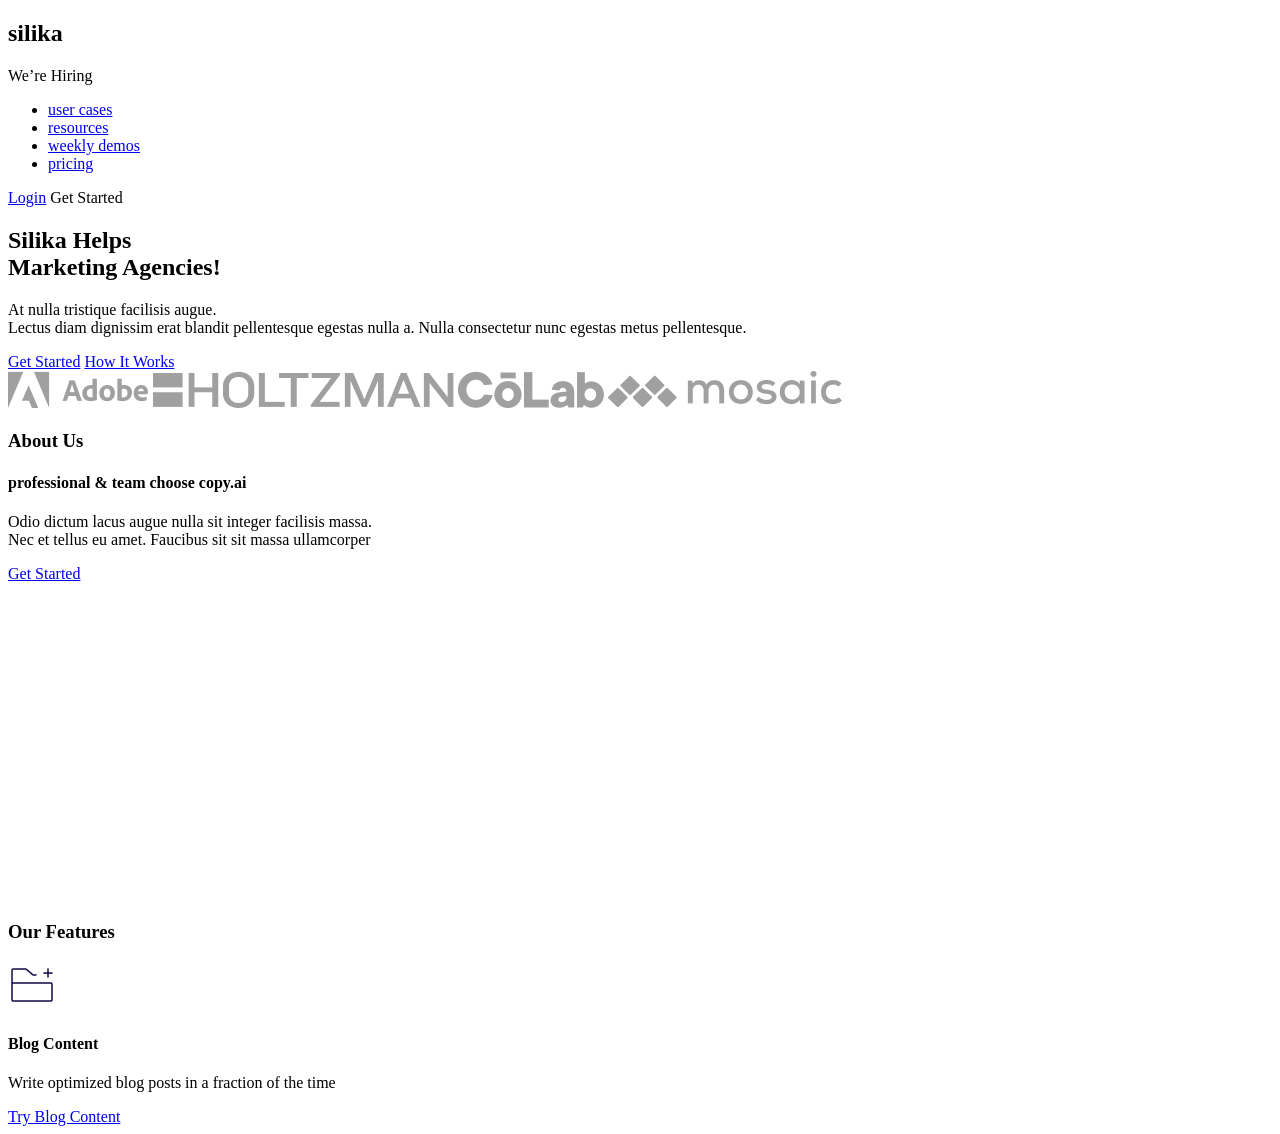
==== novo projeto/layout/index.html @ 6e749193 "Add files via upload" ====
<!DOCTYPE html>
<html lang="pt-br">

<head>
    <meta charset="UTF-8">
    <meta name="viewport" content="width=device-width, initial-scale=1.0">
    <title>Layout | Design Studio</title>
</head>

<body>
    <section class="top-header">
        <header>
            <div class="conteiner">
                <div class="logo">
                    <h1>silika</h1>
                    <a class="red">We’re Hiring</a>
                </div>
                <!-- Fim: Logo -->
                <nav>
                    <ul>
                        <li><a href="#">user cases</a></li>
                        <li><a href="#">resources</a></li>
                        <li><a href="#">weekly demos</a></li>
                        <li><a href="#">pricing</a></li>
                    </ul>
                </nav>
                <!-- Fim: Menu -->

                <div class="login">
                    <a href="#">Login</a>
                    <a class="green">Get Started</a>

                </div>
            </div>
        </header>


        <div class="cta">
            <div class="conteiner">
                <h2>Silika Helps <br> Marketing Agencies!</h2>
                <p>At nulla tristique facilisis augue. <br> Lectus diam dignissim erat blandit pellentesque egestas
                    nulla a. Nulla consectetur nunc egestas metus pellentesque.</p>

                <div class="bts-cta">
                    <a href="#" class="green">Get Started</a>
                    <a href="#" class="red">How It Works</a>

                </div>
            </div>
        </div>
    </section>
    <!-- Section Top-Header -->

    <section class="brands">
        <div class="conteiner">
            <img src="imagens/adobe.png" alt="adobe">
            <img src="imagens/holtzan.png" alt="holtzan">
            <img src="imagens/colab.jpg" alt="colab">
            <img src="imagens/mosaic.png" alt="mosaic">
        </div>
    </section>
    <!-- Brands -->

    <section class="about-us">
        <h3>About Us</h3>
        <div class="about-us-description">
            <h4>professional & team choose copy.ai</h4>
            <p>Odio dictum lacus augue nulla sit integer facilisis massa. <br> Nec et tellus eu amet. Faucibus sit sit
                massa ullamcorper
            </p>

            <a href="#" class="green">Get Started</a>

            <div class="about-us-video">

                <a href="video"><iframe width="560" height="315"
                        src="https://www.youtube.com/embed/_gHr2Pe5LCY?si=oQvCCr0DISlIDxI3" title="YouTube video player"
                        frameborder="0"
                        allow="accelerometer; autoplay; clipboard-write; encrypted-media;  gyroscope; picture-in-picture; web-share"
                        referrerpolicy="strict-origin-when-cross-origin" allowfullscreen></iframe></a>

            </div>

        </div>


    </section>

    <!-- About Us -->

    <section class="our-features">
        <h3>Our Features</h3>
        <div class="conteiner"></div>
        <div class="card">
            <div class="icon-card">
                <img src="imagens/icons/img.png" alt="">
            </div>
            <div>
                <div class="description-card">

                    <h4>Blog Content</h4>
                    <p>Write optimized blog posts in
                        a fraction of the time</p>

                    <a href="#">Try Blog Content</a>

                </div>
            </div>
        </div>
    </section>

</body>

</html>
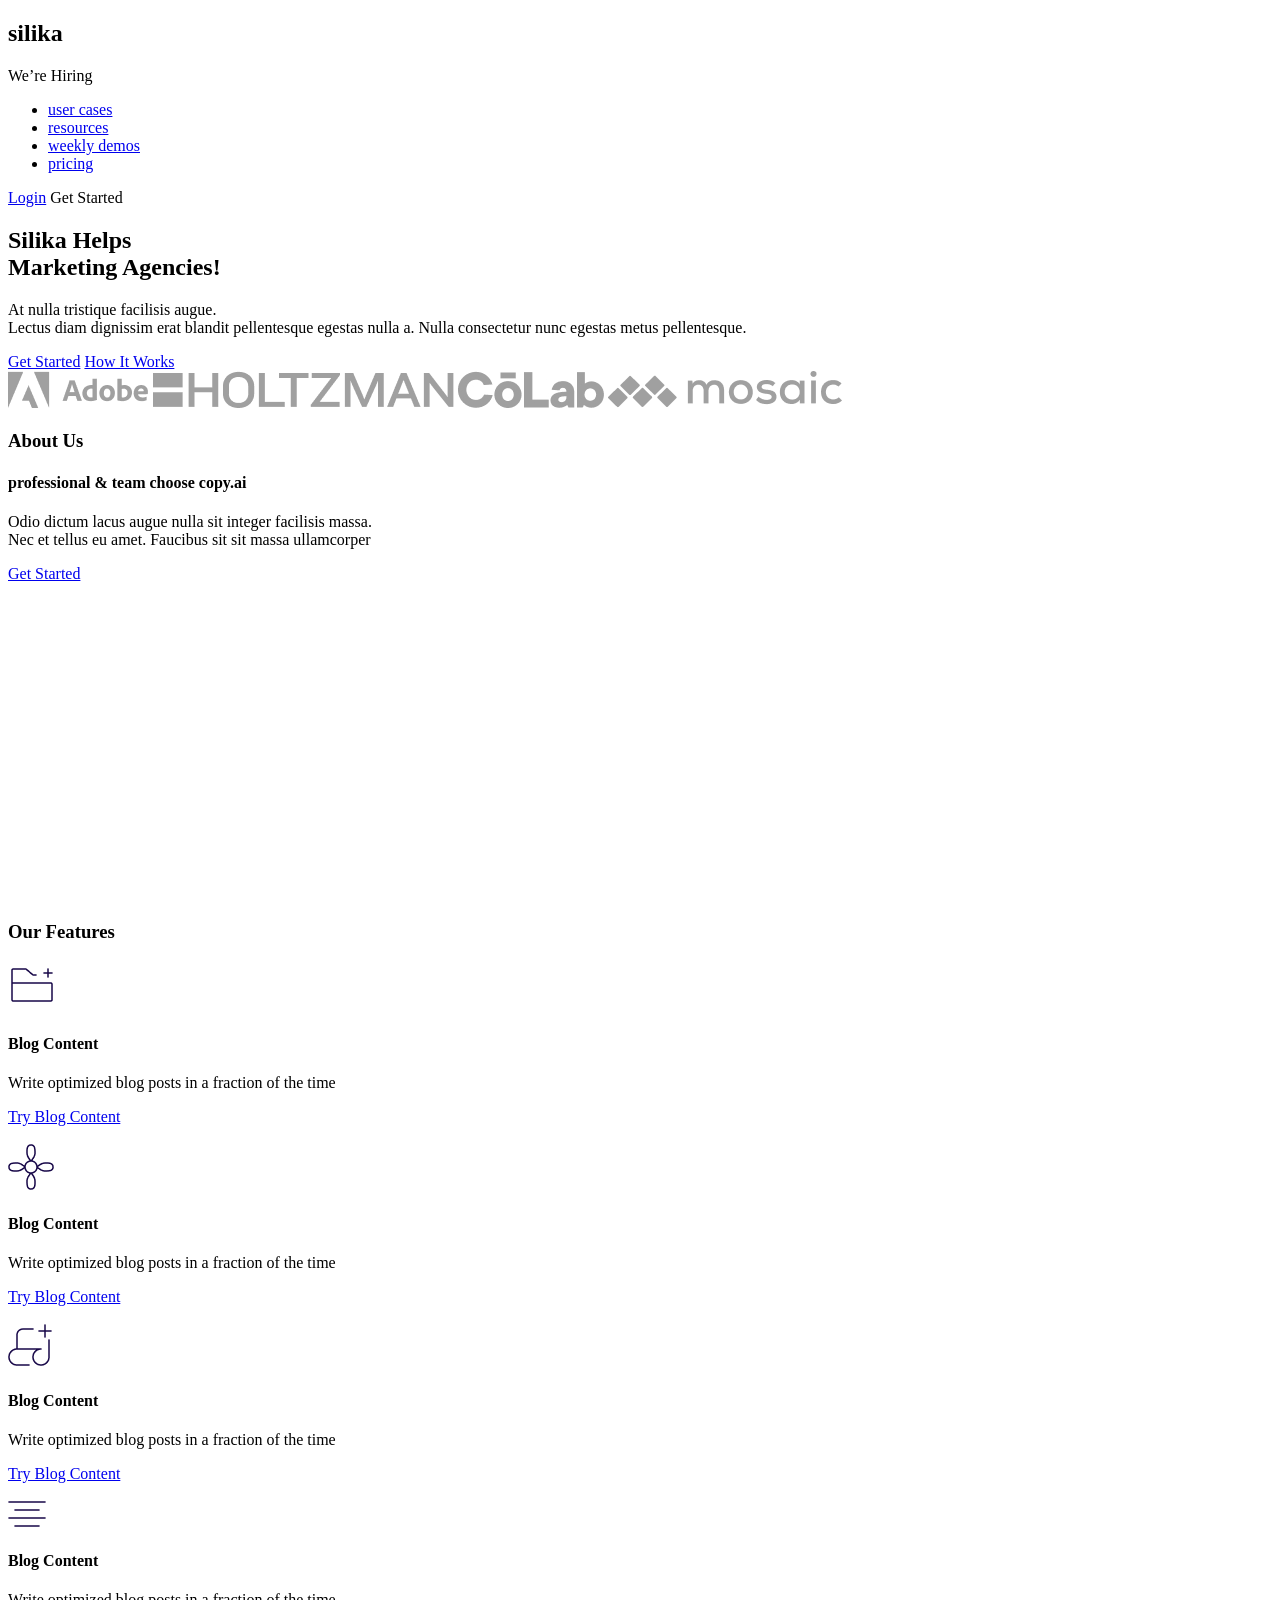
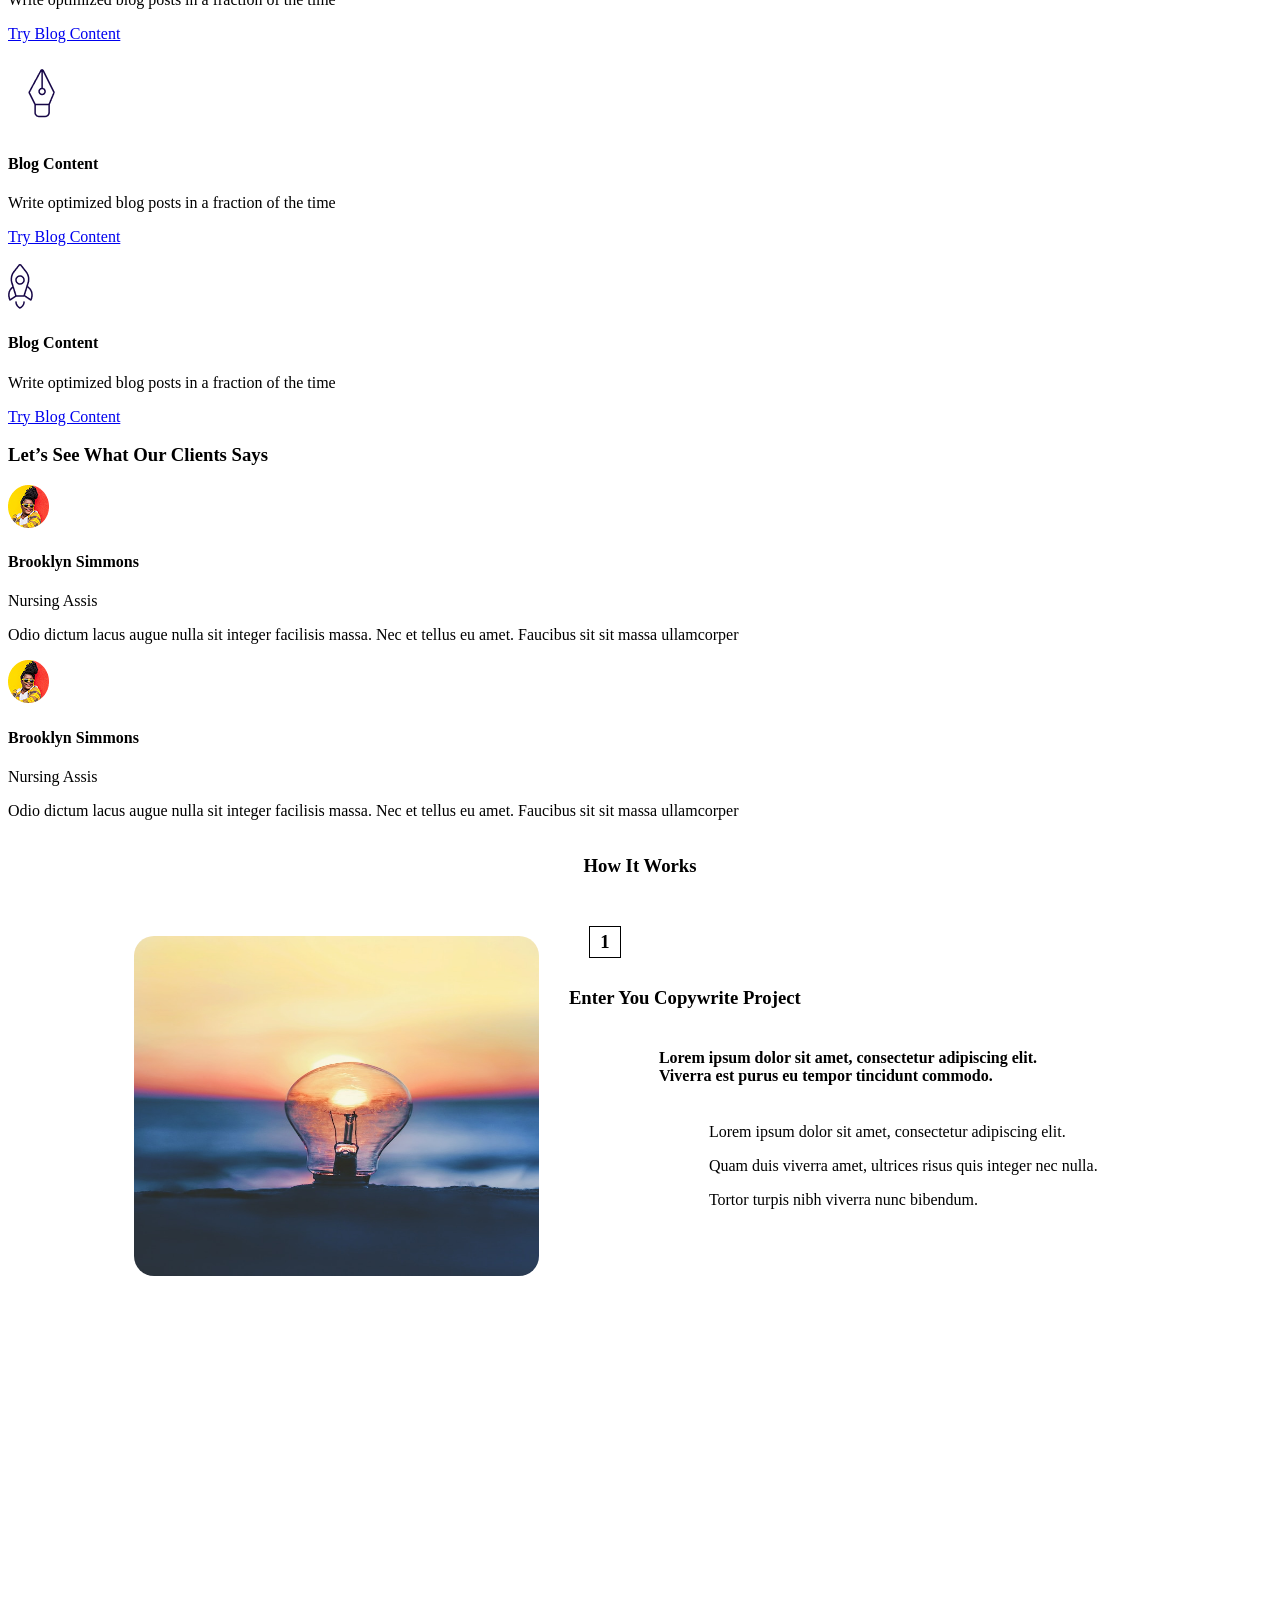
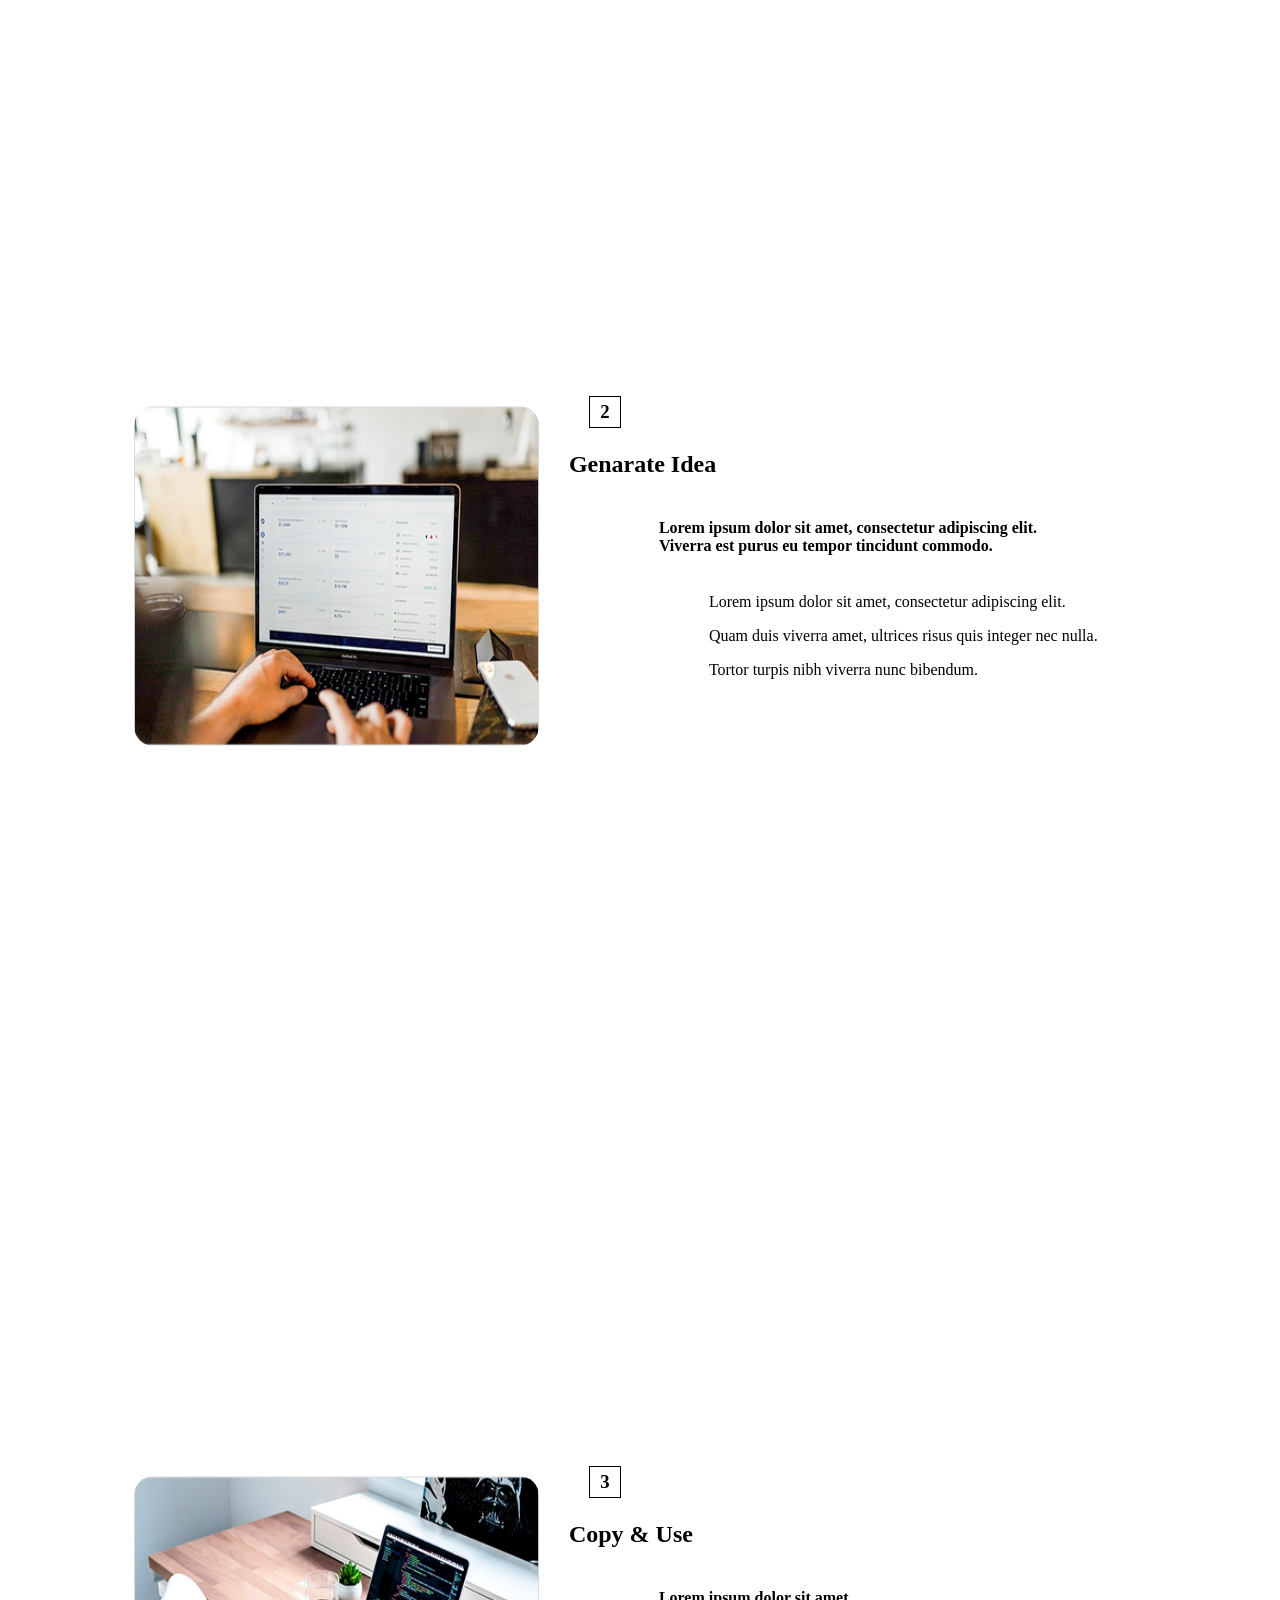
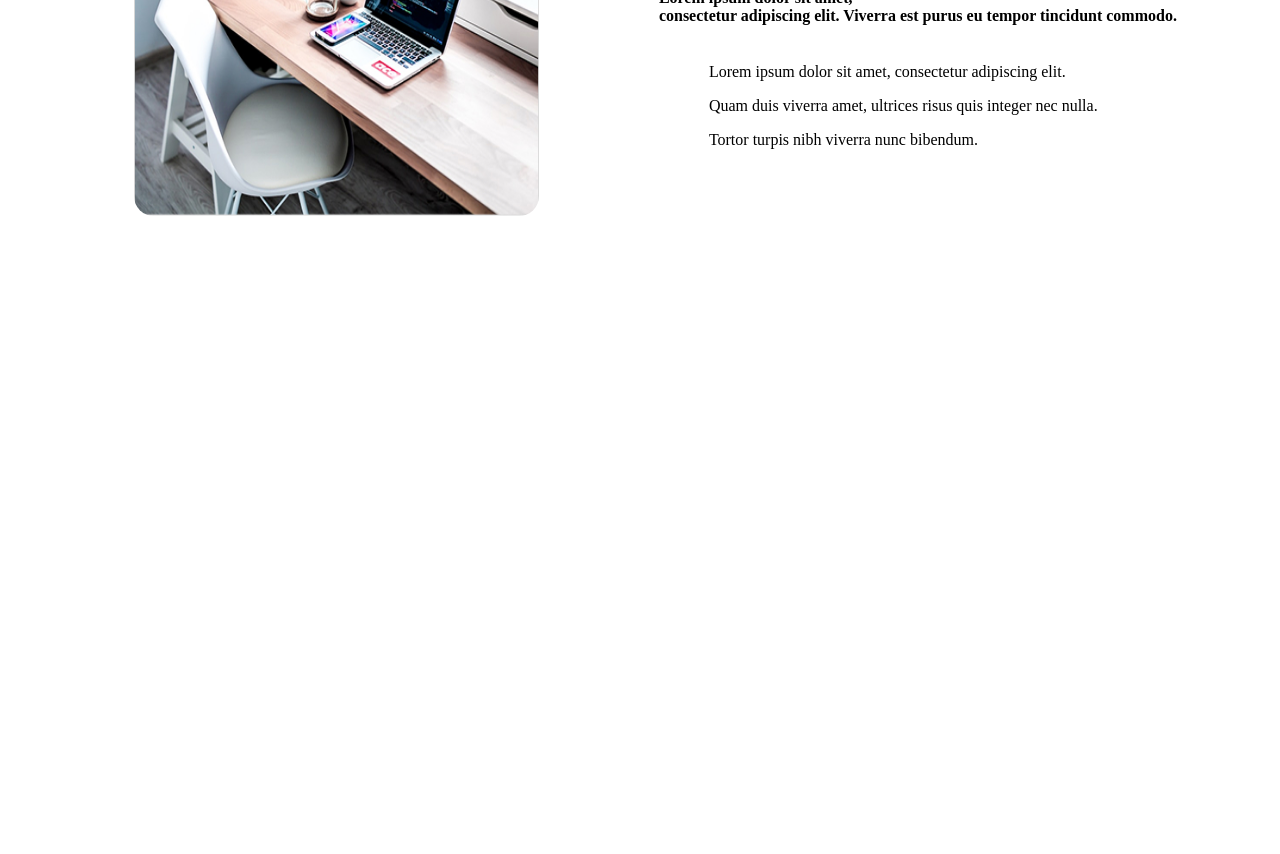
==== commit 07df56a8: "Add files via upload" ====
--- a/novo projeto/layout/index.html
+++ b/novo projeto/layout/index.html
@@ -5,6 +5,7 @@
     <meta charset="UTF-8">
     <meta name="viewport" content="width=device-width, initial-scale=1.0">
     <title>Layout | Design Studio</title>
+    <link rel="stylesheet" href="style.css">
 </head>
 
 <body>
@@ -91,6 +92,7 @@
     <section class="our-features">
         <h3>Our Features</h3>
         <div class="conteiner"></div>
+
         <div class="card">
             <div class="icon-card">
                 <img src="imagens/icons/img.png" alt="">
@@ -105,9 +107,314 @@
                     <a href="#">Try Blog Content</a>
 
                 </div>
-            </div>
+            </div><br>
+            <!-- FIM:CARD -->
+
+
+            <div class="card">
+                <div class="icon-card">
+                    <img src="imagens/icons/Group.png" alt="">
+                </div>
+                <div>
+                    <div class="description-card">
+
+                        <h4>Blog Content</h4>
+                        <p>Write optimized blog posts in
+                            a fraction of the time</p>
+
+                        <a href="#">Try Blog Content</a>
+
+                    </div>
+                </div><br>
+                <!-- FIM:CARD -->
+
+
+                <div class="card">
+                    <div class="icon-card">
+                        <img src="imagens/icons/Vector.png" alt="">
+                    </div>
+                    <div>
+                        <div class="description-card">
+
+                            <h4>Blog Content</h4>
+                            <p>Write optimized blog posts in
+                                a fraction of the time</p>
+
+                            <a href="#">Try Blog Content</a>
+
+                        </div>
+                    </div><br>
+                    <!-- FIM:CARD -->
+
+
+                    <div class="card">
+                        <div class="icon-card">
+                            <img src="imagens/icons/hamg.png" alt="">
+                        </div>
+                        <div>
+                            <div class="description-card">
+
+                                <h4>Blog Content</h4>
+                                <p>Write optimized blog posts in
+                                    a fraction of the time</p>
+
+                                <a href="#">Try Blog Content</a>
+
+                            </div>
+                        </div><br>
+                        <!-- FIM:CARD -->
+
+
+                        <div class="card">
+                            <div class="icon-card">
+                                <img src="imagens/icons/mask.png" alt="">
+                            </div>
+                            <div>
+                                <div class="description-card">
+
+                                    <h4>Blog Content</h4>
+                                    <p>Write optimized blog posts in
+                                        a fraction of the time</p>
+
+                                    <a href="#">Try Blog Content</a>
+
+                                </div>
+                            </div><br>
+                            <!-- FIM:CARD -->
+
+
+
+                            <div class="card">
+                                <div class="icon-card">
+                                    <img src="imagens/icons/foguete.png" alt="">
+                                </div>
+                                <div>
+                                    <div class="description-card">
+
+                                        <h4>Blog Content</h4>
+                                        <p>Write optimized blog posts in
+                                            a fraction of the time</p>
+
+                                        <a href="#">Try Blog Content</a>
+
+                                    </div>
+                                </div>
+                                <!-- FIM:CARD -->
+
+                            </div>
+    </section>
+
+
+    </section>
+
+
+
+    <section class="testimonials">
+        <h3>Let’s See What Our Clients Says</h3>
+        <div class="conteiner">
+            <div class="testimonials-card">
+                <div class="photo-perfil">
+                    <img src="imagens/Ellipse 9.png" alt="perfil">
+                </div>
+                <div>
+
+                    <div class="perfil-name">
+                        <h4>Brooklyn Simmons</h4>
+                        <p class="cargo">Nursing Assis</p>
+                    </div>
+
+                    <div> <!--FIM: Perfil-->
+
+                    </div>
+                    <div class="comments">
+                        <p>Odio dictum lacus augue nulla sit integer facilisis massa. Nec et tellus eu amet. Faucibus
+                            sit
+                            sit massa ullamcorper</p>
+                    </div>
+
+                </div>
+
+
+                <div class="testimonials-card">
+                    <div class="photo-perfil">
+                        <img src="imagens/Ellipse 9.png" alt="perfil">
+                    </div>
+                    <div>
+
+                        <div class="perfil-name">
+                            <h4>Brooklyn Simmons</h4>
+                            <p class="cargo">Nursing Assis</p>
+                        </div>
+
+                        <div> <!--FIM: Perfil-->
+
+                        </div>
+                        <div class="comments">
+                            <p>Odio dictum lacus augue nulla sit integer facilisis massa. Nec et tellus eu amet.
+                                Faucibus sit
+                                sit massa ullamcorper</p>
+                        </div>
+
+                    </div>
+
+
+
+                </div>
+
+                <section id="titulo-how">
+                    <h1>How It Works</h1>
+                </section>
+
+                <div id="ajuste">
+
+                    <section class="imagem-how">
+                        <div class="img-section">
+                            <img class="img-trio" src="imagens/alg.jpg" alt="">
+
+                        </div>
+
+                        <div id="textos">
+
+                            <div id="quadrados-numeros">
+                                <h3>1</h3>
+
+
+                            </div>
+
+                            <div id="textos-dois">
+                                <h1>Enter You Copywrite Project</h1>
+                            </div>
+
+                            <div id="textos-tres">
+                                <h4 id="textos-hquatro">Lorem ipsum dolor sit amet, consectetur adipiscing elit. <br>
+                                     Viverra est purus eu tempor tincidunt commodo.</h4>
+
+                                     <div id="textos-quatro">
+                                        <p class="paragrafos">Lorem ipsum dolor sit amet, consectetur adipiscing elit.</p>
+                                        <p class="paragrafos">Quam duis viverra amet, ultrices risus quis integer nec nulla.</p>
+                                        <p class="paragrafos">Tortor turpis nibh viverra nunc bibendum.</p>
+
+
+                                     </div>
+
+                            </div>
+                        </div>
+
+                    </section>
+
+                </div>
+
+
+    </section>
+
+    <section id="titulo-how">
+        <h1></h1>
+    </section>
+
+    <div id="ajuste">
+
+        <section class="imagem-how">
+            <div class="img-section">
+                <img class="img-trio" src="imagens/note.jpg" alt="">
+
+            </div>
+
+            <div id="textos">
+
+                <div id="quadrados-numeros">
+                    <h3>2</h3>
+
+
+                </div>
+
+                <div id="textos-dois">
+                    <h1>Genarate Idea</h1>
+                </div>
+
+                <div id="textos-tres">
+                    <h4 id="textos-hquatro">Lorem ipsum dolor sit amet, consectetur adipiscing elit. <br>
+                         Viverra est purus eu tempor tincidunt commodo.</h4>
+
+                         <div id="textos-quatro">
+                            <p class="paragrafos">Lorem ipsum dolor sit amet, consectetur adipiscing elit.</p>
+                            <p class="paragrafos">Quam duis viverra amet, ultrices risus quis integer nec nulla.</p>
+                            <p class="paragrafos">Tortor turpis nibh viverra nunc bibendum.</p>
+
+
+                         </div>
+
+                </div>
+            </div>
+
+        </section>
+
+    </div>
+
+
+</section>
+
+<section id="titulo-how">
+    
+</section>
+
+<div id="ajuste">
+
+    <section class="imagem-how">
+        <div class="img-section">
+            <img class="img-trio" src="imagens/iphone.jpg" alt="">
+
         </div>
-    </section>
+
+        <div id="textos">
+
+            <div id="quadrados-numeros">
+                <h3>3</h3>
+
+
+            </div>
+
+            <div id="textos-dois">
+                <h1>Copy & Use</h1>
+            </div>
+
+            <div id="textos-tres">
+                <h4 id="textos-hquatro">Lorem ipsum dolor sit amet, <br>
+                     consectetur adipiscing elit. Viverra est purus eu tempor tincidunt commodo.</h4>
+
+                     <div id="textos-quatro">
+                        <p class="paragrafos">Lorem ipsum dolor sit amet, consectetur adipiscing elit.</p>
+                        <p class="paragrafos">Quam duis viverra amet, ultrices risus quis integer nec nulla.</p>
+                        <p class="paragrafos">Tortor turpis nibh viverra nunc bibendum.</p>
+
+
+                     </div>
+
+            </div>
+        </div>
+
+    </section>
+
+</div>
+
+
+</section>
+
+
+
+
+
+
+
+
+
+
+
+
+
+
+
+
+
 
 </body>
 
--- a/novo projeto/layout/style.css
+++ b/novo projeto/layout/style.css
@@ -0,0 +1,74 @@
+#titulo-how{
+    width: 100%;
+    height: 70px;
+    display: flex;
+    justify-content: center;
+}
+
+.imagem-how{
+    width: 80%;
+    height: 400px;
+    display: flex;
+    align-items: center;
+}
+
+#ajuste{
+    width: 100%;
+    height: 1000PX;
+    display: flex;
+    justify-content: center;
+}
+.img-section{
+    width: 40%;
+    height: 85%;
+    align-items: center;
+}
+.img-trio{
+    width: 100%;
+    height: 100%;
+    border-radius: 20px;
+}
+#textos{
+    width: 60%;
+    height: 100%;
+    display: flex;
+    flex-wrap: wrap;
+
+}
+#quadrados-numeros{
+    width: 5%;
+    height: 30px;
+    margin-left: 50px;
+    margin-top: 20px;
+    display: flex;
+    align-items: center;
+    justify-content: center;
+    border: solid 1px black;
+}
+#textos-dois{
+    width: 600px;
+    height: 70px;
+    display: flex;
+    margin-left: 30px;
+    align-items: flex-end;
+
+}
+#textos-tres{
+    width: 600px;
+    height: 15%;
+    margin-left: 120px;
+    margin-bottom: 290px;
+    display: flex;
+    align-items: flex-start;
+    flex-direction: column;
+
+}
+#textos-quatro{
+    width: 600px;
+    height: 120px;
+    margin-bottom: 100px;
+}
+.paragrafos{
+    margin-left: 50px;
+
+}
